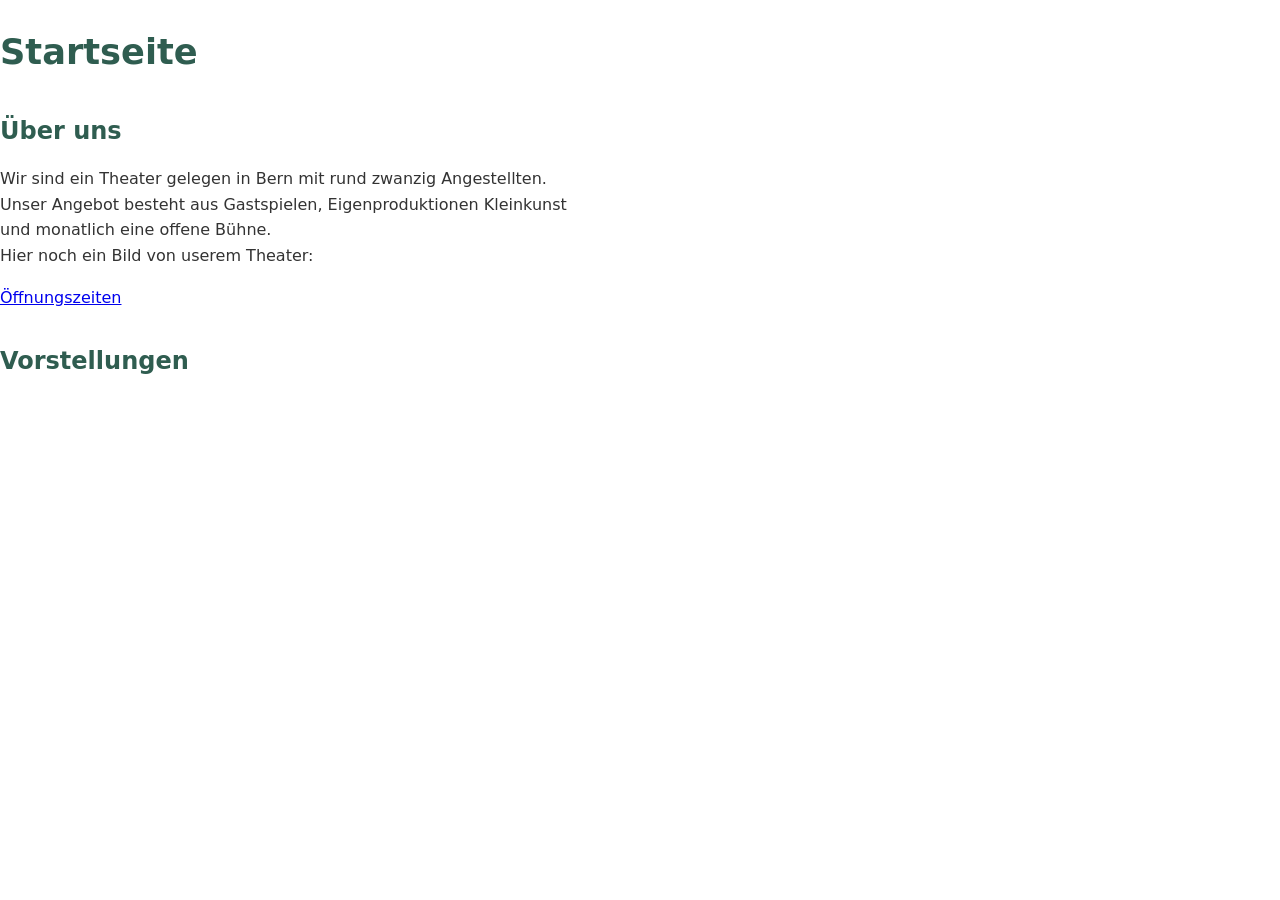
==== theaterhinterhof_zweiteseite.html @ 8de10eb5 "Rename theaterhinterhof2.html to theaterhinterhof_zweiteseite.html" ====
<!DOCTYPE html>
<html lang="de">
<head>
   
  </head>
  


<!DOCTYPE html>
<html lang="en">
<head>
  <meta charset="UTF-8">
  <meta name="viewport" content="width=device-width, initial-scale=1.0">
  <title>Document</title>
  <link rel="stylesheet" href="css/style.css">
</head>
<body>
   <h1>Startseite</h1>
    <h2>Über uns</h2>
    <p>Wir sind ein Theater 
    gelegen in Bern mit rund zwanzig Angestellten. <br>
    Unser Angebot besteht aus Gastspielen, Eigenproduktionen Kleinkunst
   <br> und monatlich eine offene Bühne. <br> Hier noch ein Bild von userem Theater:</p>
  
  <a href="theaterhinterhof.html">Öffnungszeiten</a>

<h2>Vorstellungen</h2>
<img src="" alt="">
</body>
</html>
---- css/style.css ----
/*====================================================
Theater hinterhof

Farbkonzept #29abe2
Hauptfarbe #bd6b2f
Akzentfarbe #c8e5eb
Textfarbe #333333
Hintergrund #ddf1f2
======================================================
*/
 
/* --- 1. Grundeinstellung fuer alle Elemente --- */
* {
  box-sizing: border-box;
}
 
/* --- 2. Die Seite als Ganzes --- */
body {
  font-family: Calibri, "Segoe UI", system-ui, sans-serif;
  font-size: 1rem;
  line-height: 1.6;
  color: #333333;
  background: #FFFFFF;
  margin: 0;
}
 
main {
  max-width: 70rem;      /* keine zu langen Zeilen */
  margin: 0 auto;        /* zentriert die Seite */
  padding: 32px 16px;
}
 
/* --- 3. Ueberschriften --- */
h1 {
  color: #2F5D50;
  font-size: 2.2rem;
  margin-bottom: 16px;
}
 
h2 {
  color: #2F5D50;
  font-size: 1.5rem;
  margin-top: 32px;
  margin-bottom: 8px;
}
 
h3 {
  font-size: 1.2rem;
  margin-bottom: 4px;
}
 
/* --- 4. Absaetze und Listen --- */
p {
  margin-bottom: 16px;
}
 
ul {
  margin-bottom: 16px;
}
 
/* --- 5. Kopf, Navigation und Fuss --- */
header {
  background: #dfa265;
  padding: 16px;
  border-bottom: 2px solid #2F5D50;
}
 
nav a {
  color: #2F5D50;
  margin-right: 16px;
  font-weight: bold;
}
 
main a {
  color: #C1502E;
}
 
footer {
  background: #F2F6F4;
  padding: 16px;
  margin-top: 64px;
  font-size: 0.9rem;
  color: #666666;
}
 
/* --- 6. Die wiederkehrenden Eintraege --- */
.servicepaket {
  padding: 16px;
  border: 2px solid #2F5D50;
  border-radius: 8px;
  margin-bottom: 16px;
}
 
/* --- 7. Bilder --- */
img {
  max-width: 100%;       /* kein Bild breiter als sein Platz */
}
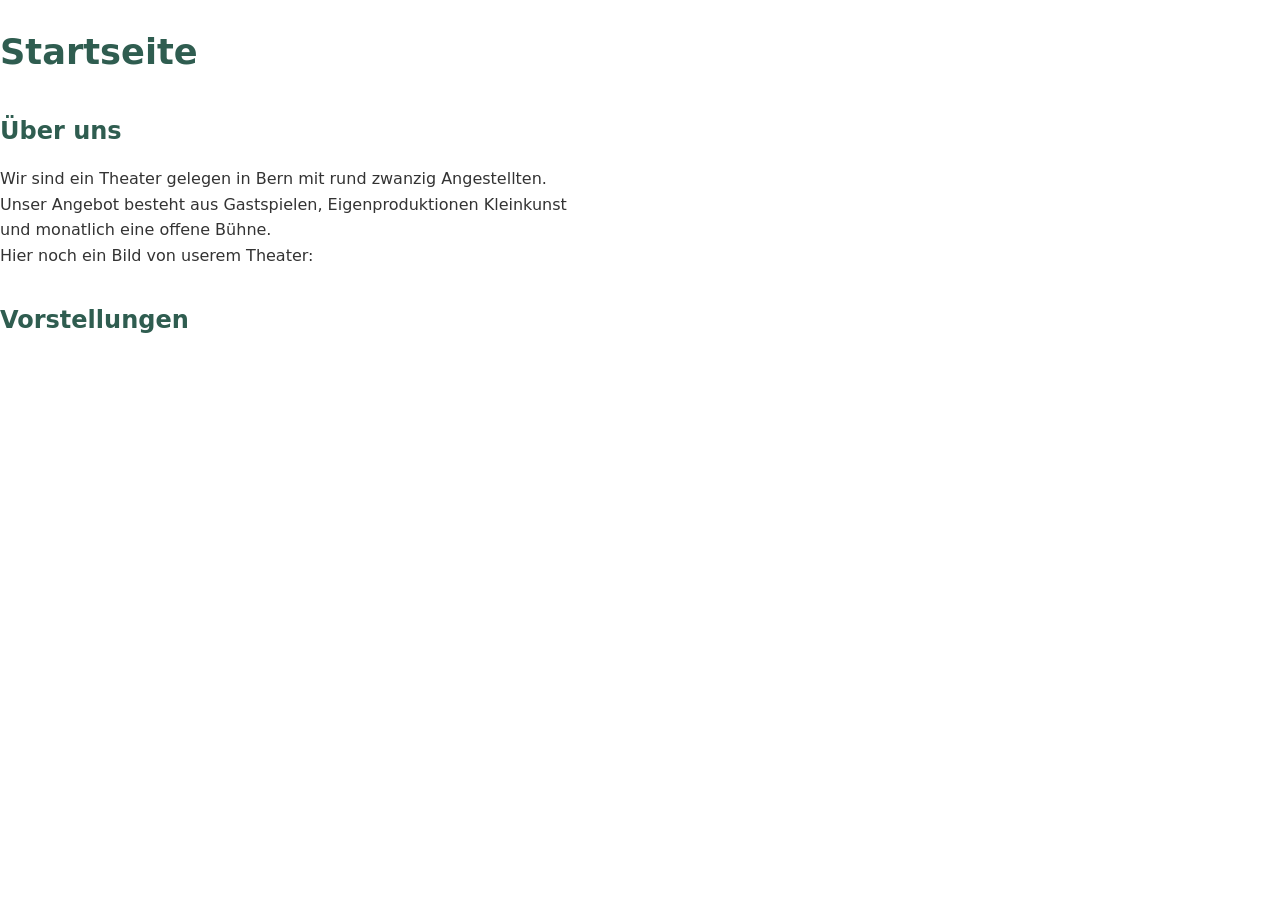
==== commit 862895b6: "Fix HTML structure and language attributes" ====
--- a/theaterhinterhof_zweiteseite.html
+++ b/theaterhinterhof_zweiteseite.html
@@ -22,9 +22,8 @@
     Unser Angebot besteht aus Gastspielen, Eigenproduktionen Kleinkunst
    <br> und monatlich eine offene Bühne. <br> Hier noch ein Bild von userem Theater:</p>
   
-  <a href="theaterhinterhof.html">Öffnungszeiten</a>
+ 
 
 <h2>Vorstellungen</h2>
-<img src="" alt="">
 </body>
 </html>
